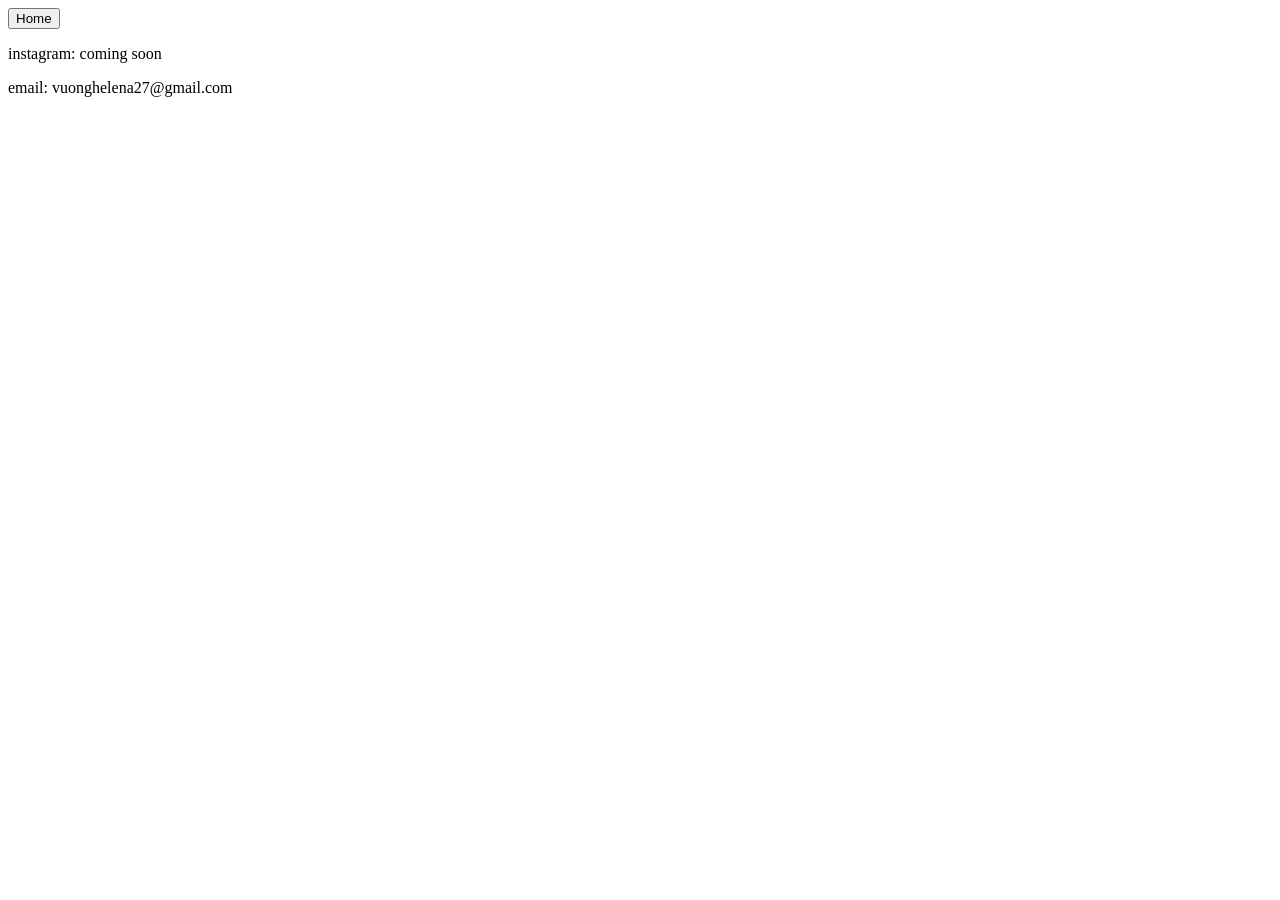
==== contact.html @ 23c49280 "Add files via upload" ====
<!DOCTYPE html>
<html lang="en">
<head>
    <meta charset="UTF-8">
    <meta name="viewport" content="width=device-width, initial-scale=1.0">
    <title>ABOUTHV</title>
    <link rel="stylesheet" href="hv.css">
    <link href="https://fonts.googleapis.com/css2?family=Fira+Sans:ital,wght@0,100;0,200;0,300;0,400;0,500;0,600;0,700;0,800;0,900;1,100;1,200;1,300;1,400;1,500;1,600;1,700;1,800;1,900&display=swap" rel="stylesheet">
    <link href="https://fonts.googleapis.com/css2?family=Capriola&family=Comic+Relief:wght@400;700&family=Nunito+Sans:ital,opsz,wght@0,6..12,200..1000;1,6..12,200..1000&family=Sansita:ital,wght@0,400;0,700;0,800;0,900;1,400;1,700;1,800;1,900&display=swap" rel="stylesheet">
</head>
</html>
<body>
    <div id="container">
        <a href="hvportfolio.html"><button class="bar">Home</button></a>
    </div>

<p>instagram: coming soon</p>
<p>email: vuonghelena27@gmail.com</p>

</body>
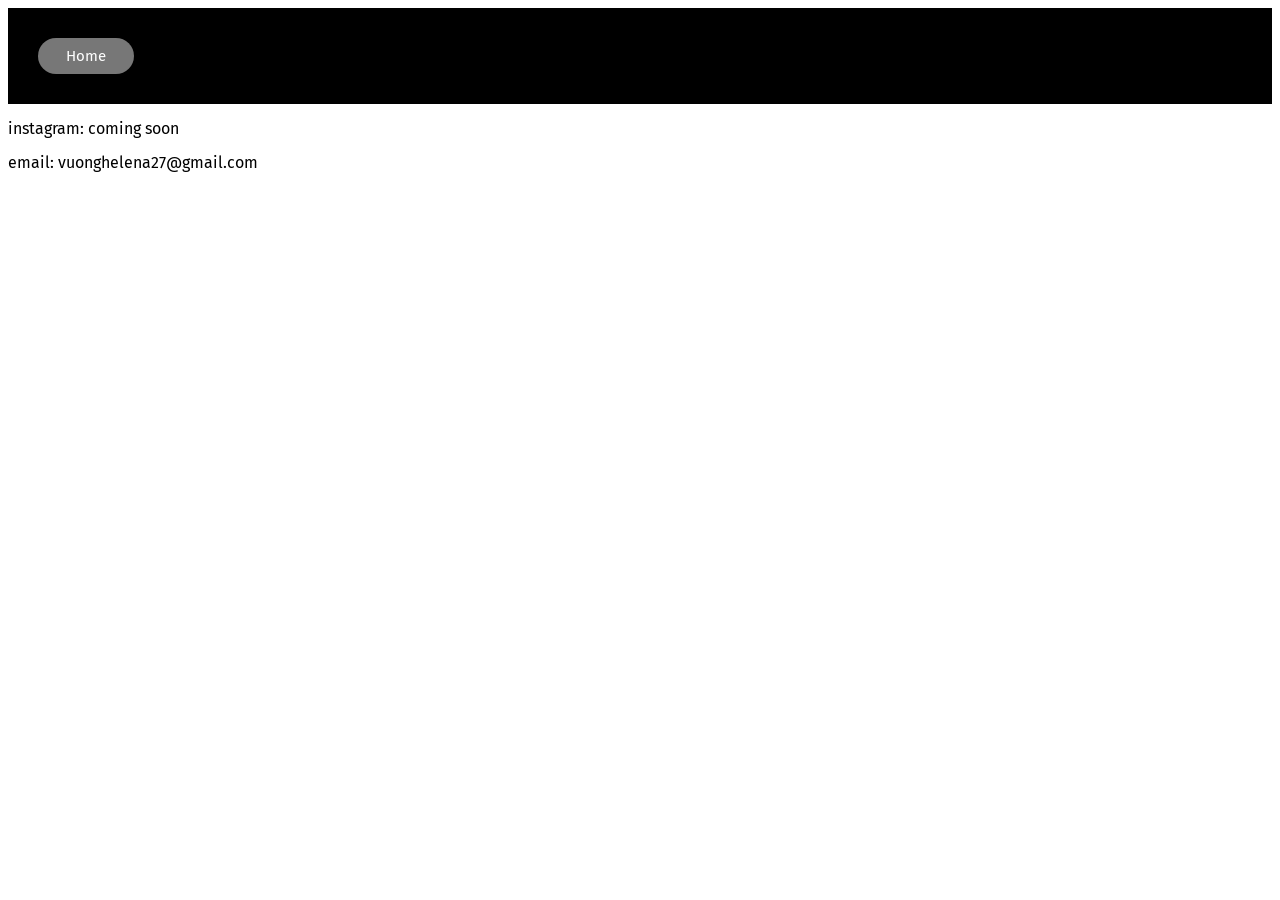
==== commit 9f7fa2e1: "Update contact.html" ====
--- a/contact.html
+++ b/contact.html
@@ -4,7 +4,7 @@
     <meta charset="UTF-8">
     <meta name="viewport" content="width=device-width, initial-scale=1.0">
     <title>ABOUTHV</title>
-    <link rel="stylesheet" href="hv.css">
+    <link rel="stylesheet" href="aboutme.css">
     <link href="https://fonts.googleapis.com/css2?family=Fira+Sans:ital,wght@0,100;0,200;0,300;0,400;0,500;0,600;0,700;0,800;0,900;1,100;1,200;1,300;1,400;1,500;1,600;1,700;1,800;1,900&display=swap" rel="stylesheet">
     <link href="https://fonts.googleapis.com/css2?family=Capriola&family=Comic+Relief:wght@400;700&family=Nunito+Sans:ital,opsz,wght@0,6..12,200..1000;1,6..12,200..1000&family=Sansita:ital,wght@0,400;0,700;0,800;0,900;1,400;1,700;1,800;1,900&display=swap" rel="stylesheet">
 </head>
@@ -17,4 +17,4 @@
 <p>instagram: coming soon</p>
 <p>email: vuonghelena27@gmail.com</p>
 
-</body>+</body>
--- a/aboutme.css
+++ b/aboutme.css
@@ -0,0 +1,107 @@
+
+body{
+    padding-bottom: 200px;
+}
+
+button {
+    background-color: #777;
+    color: white;
+    border: none;
+    border-radius: 20px;
+    padding: 9px 28px;
+    font-family: "Fira Sans", sans-serif;
+    font-size: 15px;
+    cursor: pointer;
+    transition: all 0.3s ease;
+}
+
+button:hover {
+    background-color: #333;
+    transform: translateY(-2px);
+}
+
+#container {
+    display: flex;
+    background: black;
+    padding: 30px;
+}
+
+#intro {
+    color: #888;
+    font-family: "Comic Relief", sans-serif;
+    font-size: 24px;
+    font-weight: 400;
+    margin: 70px 0 5px 5%;
+}
+
+#name {
+    font-family: "Fira Sans", sans-serif;
+    font-size: 42px;
+    font-weight: 300;
+    letter-spacing: 2px;
+    margin: 2% 0 0 5%;
+}
+
+.aboutme {
+    display: flex;
+    align-items: flex-start;
+    gap: 40px;
+    margin: 50px 5%;
+}
+
+.aboutme p {
+    font-family: "Fira Sans", sans-serif;
+    font-size: 20px;
+    line-height: 1.1;
+    max-width: 900px;
+    margin: 65px;
+}
+
+p {
+    font-family: "Fira Sans", sans-serif;
+    line-height: 1.1;
+}
+
+.aboutme img {
+    width: 300px;
+    height: 300px;
+    object-fit: cover;
+}
+
+.column {
+    display: flex;
+    justify-content: center;
+    gap: 80px;
+    
+}
+
+.item {
+    display: flex;
+    flex-direction: column;
+    align-items: center;
+    gap: 20px;
+}
+
+.item img {
+    width: 250px;
+    height: 250px;
+    object-fit: cover;
+    border-radius: 8px;
+    transition: transform 0.3s ease;
+}
+
+
+.item img:hover {
+    transform: translateY(-5px);
+}
+
+#more{
+    margin-top: 120px;
+    text-align: center;
+    font-family: 'Gill Sans', 'Gill Sans MT', Calibri, 'Trebuchet MS', sans-serif;
+}
+
+#soon {
+    text-align: center;
+    margin-top: 20%;
+}
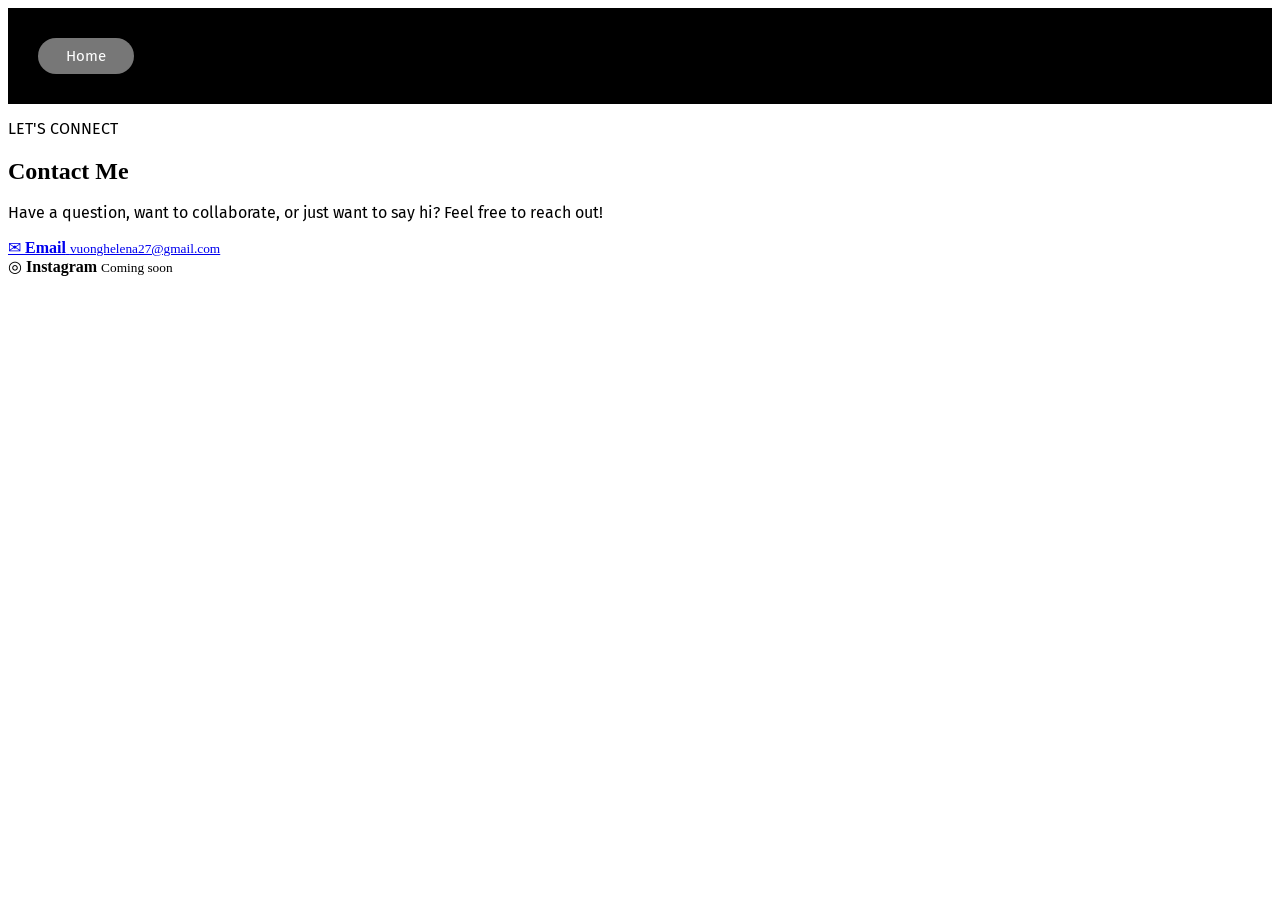
==== commit 5a03f29d: "Update contact.html" ====
--- a/contact.html
+++ b/contact.html
@@ -3,18 +3,49 @@
 <head>
     <meta charset="UTF-8">
     <meta name="viewport" content="width=device-width, initial-scale=1.0">
-    <title>ABOUTHV</title>
+    <title>CONTACT HV</title>
     <link rel="stylesheet" href="aboutme.css">
-    <link href="https://fonts.googleapis.com/css2?family=Fira+Sans:ital,wght@0,100;0,200;0,300;0,400;0,500;0,600;0,700;0,800;0,900;1,100;1,200;1,300;1,400;1,500;1,600;1,700;1,800;1,900&display=swap" rel="stylesheet">
+
+    <link href="https://fonts.googleapis.com/css2?family=Fira+Sans:wght@300;400;500;600&display=swap" rel="stylesheet">
     <link href="https://fonts.googleapis.com/css2?family=Capriola&family=Comic+Relief:wght@400;700&family=Nunito+Sans:ital,opsz,wght@0,6..12,200..1000;1,6..12,200..1000&family=Sansita:ital,wght@0,400;0,700;0,800;0,900;1,400;1,700;1,800;1,900&display=swap" rel="stylesheet">
 </head>
-</html>
+
 <body>
+
     <div id="container">
-        <a href="hvportfolio.html"><button class="bar">Home</button></a>
+        <a href="index.html"><button class="bar">Home</button></a>
     </div>
 
-<p>instagram: coming soon</p>
-<p>email: vuonghelena27@gmail.com</p>
+    <section class="contact">
+        <p class="contact-intro">LET'S CONNECT</p>
+
+        <h1>Contact Me</h1>
+
+        <p class="contact-text">
+            Have a question, want to collaborate, or just want to say hi?
+            Feel free to reach out!
+        </p>
+
+        <div class="contact-links">
+
+            <a href="mailto:vuonghelena27@gmail.com" class="contact-item">
+                <span class="contact-icon">✉</span>
+                <span>
+                    <strong>Email</strong>
+                    <small>vuonghelena27@gmail.com</small>
+                </span>
+            </a>
+
+            <div class="contact-item">
+                <span class="contact-icon">◎</span>
+                <span>
+                    <strong>Instagram</strong>
+                    <small>Coming soon</small>
+                </span>
+            </div>
+
+        </div>
+    </section>
 
 </body>
+</html>
